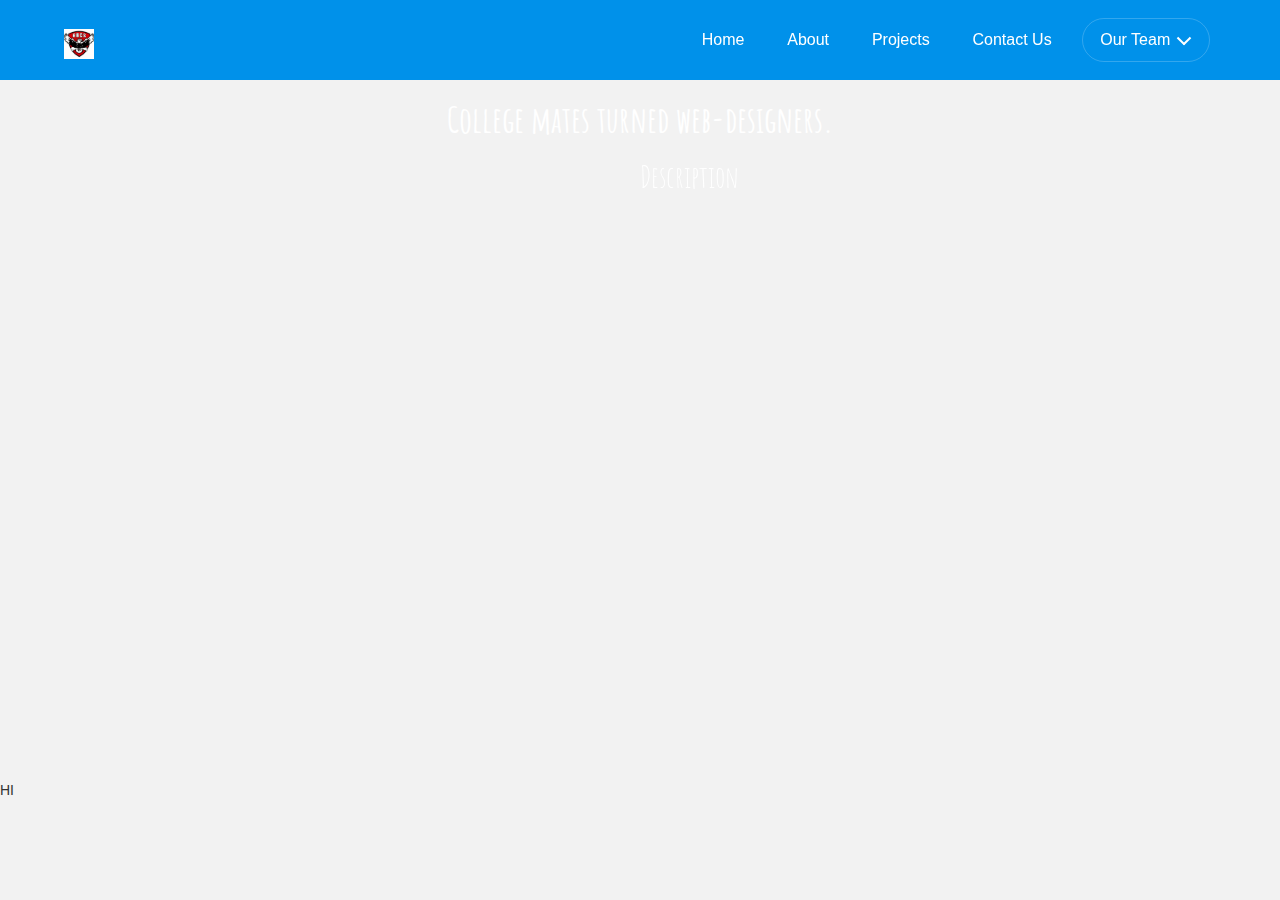
==== index.html @ 209678d2 "Description that fades out after a certain scroll" ====
<!DOCTYPE html>
<html>
  <head>
    <meta charset="utf-8">
    <title>BBCS</title>
    <meta name="viewport" content="width=device-width, initial-scale=1.0">
    <link rel="stylesheet" href="https://www.w3schools.com/w3css/3/w3.css">
    <link href="https://maxcdn.bootstrapcdn.com/font-awesome/4.7.0/css/font-awesome.min.css" rel="stylesheet" integrity="sha384-wvfXpqpZZVQGK6TAh5PVlGOfQNHSoD2xbE+QkPxCAFlNEevoEH3Sl0sibVcOQVnN" crossorigin="anonymous">
    <meta http-equiv="content-type" content="text/html; charset=utf-8">
    <link rel="stylesheet" href="https://maxcdn.bootstrapcdn.com/bootstrap/3.3.7/css/bootstrap.min.css">
    <script src="https://ajax.googleapis.com/ajax/libs/jquery/3.2.1/jquery.min.js"></script>
    <script src="https://maxcdn.bootstrapcdn.com/bootstrap/3.3.7/js/bootstrap.min.js"></script>
    <link href="https://fonts.googleapis.com/css?family=Amatic+SC" rel="stylesheet">
    <link type="text/css" rel="stylesheet" href="css/custom.css">
    <!--Resource style -->
    <script src="js/modernizr.js"></script> <!-- Modernizr -->
  </head>
  <body>
    <script src="w3data.js"></script>
    <div w3-include-html="navbar.html"></div>
    <script> w3IncludeHTML(); </script>
    <main class="cd-main-content introBody" id="home">
      <!-- main content here -->
      <div class="startText">
        <h1 class="text-center"><b>
          <font color="white">
            College mates turned web-designers.</b>
          </font>
        </h1>
        <h2 id="mainDescp">
          <font color="white" style="position:fixed;">
            Description   <!--Add Description-->
          </font>
        </h2>
      </div>
      </br></br></br></br></br></br></br></br></br></br></br></br></br></br></br></br></br></br></br></br></br></br></br></br></br></br></br></br></br></br></br>
      <div id="about_us">
        HI
      </div>
    </main>
    <script src="https://cdnjs.cloudflare.com/ajax/libs/jquery/3.1.1/jquery.min.js"></script>
    <script src="js/script.js"></script>
    <script src="js/custom.js"></script>
  </body>
</html>
---- css/custom.css ----
*, *::after, *::before {
  -webkit-box-sizing: border-box;
  -moz-box-sizing: border-box;
  box-sizing: border-box;
}
.introBody{
  background: url("http://all-top-wallpapers.com/wp-content/uploads/2017/03/collection-of-classy-wallpaper-on-hdwallpapers-for-wallpaper-classy.jpg");
  background-position: center center;
  background-repeat: no-repeat;
  background-attachment: fixed;
  background-size: cover;
  background-color: black;
}
body{

   background-position: center center;
  background-repeat: no-repeat;
   background-attachment: fixed;
    background-size: cover;
  background-color: #020202;

}

header {
  font-size: 1.6rem;
  font-family: "PT Sans", sans-serif;
  color: #33414a;
  background-color: #f2f2f2;
}

a {
  color: #7e4d7e;
  text-decoration: none;
}

/* --------------------------------

Main Components

-------------------------------- */
header {
  position: fixed;
  z-index: 3;
  height: 50px;
  width: 100%;
  top: 0;
  left: 0;
  background-color: #33414a;
  -webkit-font-smoothing: antialiased;
  -moz-osx-font-smoothing: grayscale;
  /* Force Hardware Acceleration */
  -webkit-transform: translateZ(0);
  -moz-transform: translateZ(0);
  -ms-transform: translateZ(0);
  -o-transform: translateZ(0);
  transform: translateZ(0);
  -webkit-backface-visibility: hidden;
  backface-visibility: hidden;
  -webkit-transition: -webkit-transform 0.3s;
  -moz-transition: -moz-transform 0.3s;
  transition: transform 0.3s;
}
header.nav-is-visible {
  -webkit-transform: translateX(-260px);
  -moz-transform: translateX(-260px);
  -ms-transform: translateX(-260px);
  -o-transform: translateX(-260px);
  transform: translateX(-260px);
}
header::before {
  /* never visible - this is used in jQuery to check the current MQ */
  display: none;
  content: 'mobile';
}
@media only screen and (min-width: 1024px) {
  header {
    height: 80px;
  }
  header.nav-is-visible {
    -webkit-transform: translateX(0);
    -moz-transform: translateX(0);
    -ms-transform: translateX(0);
    -o-transform: translateX(0);
    transform: translateX(0);
  }
  header::before {
    content: 'desktop';
  }
}

.cd-logo {
  display: inline-block;
  height: 100%;
  margin-left: 15px;
  /* remove jump on iOS devices - when we fire the navigation */
  -webkit-transform: translateZ(0);
  -moz-transform: translateZ(0);
  -ms-transform: translateZ(0);
  -o-transform: translateZ(0);
  transform: translateZ(0);
  -webkit-backface-visibility: hidden;
  backface-visibility: hidden;
}
.cd-logo img {
  display: block;
  max-width: 100%;
  margin-top: 14px;
}
@media only screen and (min-width: 1024px) {
  .cd-logo {
    position: absolute;
    z-index: 2;
    margin-left: 5%;
  }
  .cd-logo img {
    margin-top: 29px;
  }
}

.cd-nav-trigger {
  display: block;
  position: absolute;
  right: 0;
  top: 0;
  height: 100%;
  width: 50px;
  /* hide text */
  overflow: hidden;
  white-space: nowrap;
  color: transparent;
}
.cd-nav-trigger span {
  /* hamburger icon created in CSS */
  position: absolute;
  height: 2px;
  width: 20px;
  top: 50%;
  margin-top: -1px;
  left: 50%;
  margin-left: -10px;
  -webkit-transition: background-color 0.3s 0.3s;
  -moz-transition: background-color 0.3s 0.3s;
  transition: background-color 0.3s 0.3s;
  background-color: #ffffff;
}
.cd-nav-trigger span::before, .cd-nav-trigger span::after {
  /* upper and lower lines of the menu icon */
  content: '';
  position: absolute;
  width: 100%;
  height: 100%;
  background-color: black;
  /* Force Hardware Acceleration */
  -webkit-transform: translateZ(0);
  -moz-transform: translateZ(0);
  -ms-transform: translateZ(0);
  -o-transform: translateZ(0);
  transform: translateZ(0);
  -webkit-backface-visibility: hidden;
  backface-visibility: hidden;
  -webkit-transition: -webkit-transform 0.3s 0.3s;
  -moz-transition: -moz-transform 0.3s 0.3s;
  transition: transform 0.3s 0.3s;
}
.cd-nav-trigger span::before {
  -webkit-transform: translateY(-6px);
  -moz-transform: translateY(-6px);
  -ms-transform: translateY(-6px);
  -o-transform: translateY(-6px);
  transform: translateY(-6px);
}
.cd-nav-trigger span::after {
  -webkit-transform: translateY(6px);
  -moz-transform: translateY(6px);
  -ms-transform: translateY(6px);
  -o-transform: translateY(6px);
  transform: translateY(6px);
}
.nav-is-visible .cd-nav-trigger span {
  background-color: rgba(255, 255, 255, 0);
}
.nav-is-visible .cd-nav-trigger span::before {
  -webkit-transform: translateY(0) rotate(-45deg);
  -moz-transform: translateY(0) rotate(-45deg);
  -ms-transform: translateY(0) rotate(-45deg);
  -o-transform: translateY(0) rotate(-45deg);
  transform: translateY(0) rotate(-45deg);
}
.nav-is-visible .cd-nav-trigger span::after {
  -webkit-transform: translateY(0) rotate(45deg);
  -moz-transform: translateY(0) rotate(45deg);
  -ms-transform: translateY(0) rotate(45deg);
  -o-transform: translateY(0) rotate(45deg);
  transform: translateY(0) rotate(45deg);
}
@media only screen and (min-width: 1024px) {
  .cd-nav-trigger {
    display: none;
  }
}

.cd-main-nav {
  position: fixed;
  z-index: 1;
  top: 0;
  right: 0;
  width: 260px;
  height: 100vh;
  overflow: auto;
  -webkit-overflow-scrolling: touch;
  visibility: hidden;
  background: #1e262c;
  -webkit-transition: visibility 0s 0.3s;
  -moz-transition: visibility 0s 0.3s;
  transition: visibility 0s 0.3s;
}
.cd-main-nav a {
  display: block;
  font-size: 1.8rem;
  padding: .9em 2em .9em 1em;
  border-bottom: 1px solid #33414a;
  color: #ffffff;
  -webkit-transition: -webkit-transform 0.3s, opacity 0.3s;
  -moz-transition: -moz-transform 0.3s, opacity 0.3s;
  transition: transform 0.3s, opacity 0.3s;
}
.cd-main-nav li ul {
  position: absolute;
  top: 0;
  left: 0;
  width: 100%;
  -webkit-transition: -webkit-transform 0.3s;
  -moz-transition: -moz-transform 0.3s;
  transition: transform 0.3s;
  -webkit-transform: translateX(260px);
  -moz-transform: translateX(260px);
  -ms-transform: translateX(260px);
  -o-transform: translateX(260px);
  transform: translateX(260px);
}
.cd-main-nav.nav-is-visible {
  visibility: visible;
  -webkit-transition: visibility 0s 0s;
  -moz-transition: visibility 0s 0s;
  transition: visibility 0s 0s;
}
.cd-main-nav.moves-out > li > a {
  /* push the navigation items to the left - and lower down opacity - when secondary nav slides in */
  -webkit-transform: translateX(-100%);
  -moz-transform: translateX(-100%);
  -ms-transform: translateX(-100%);
  -o-transform: translateX(-100%);
  transform: translateX(-100%);
  opacity: 0;
}
.cd-main-nav.moves-out > li > ul {
  -webkit-transform: translateX(0);
  -moz-transform: translateX(0);
  -ms-transform: translateX(0);
  -o-transform: translateX(0);
  transform: translateX(0);
}
.cd-main-nav .cd-subnav-trigger, .cd-main-nav .go-back a {
  position: relative;
}
.cd-main-nav .cd-subnav-trigger::before, .cd-main-nav .cd-subnav-trigger::after, .cd-main-nav .go-back a::before, .cd-main-nav .go-back a::after {
  /* arrow icon in CSS */
  content: '';
  position: absolute;
  top: 50%;
  margin-top: -1px;
  display: inline-block;
  height: 2px;
  width: 10px;
  background: #485c68;
  -webkit-backface-visibility: hidden;
  backface-visibility: hidden;
}
.cd-main-nav .cd-subnav-trigger::before, .cd-main-nav .go-back a::before {
  -webkit-transform: rotate(45deg);
  -moz-transform: rotate(45deg);
  -ms-transform: rotate(45deg);
  -o-transform: rotate(45deg);
  transform: rotate(45deg);
}
.cd-main-nav .cd-subnav-trigger::after, .cd-main-nav .go-back a::after {
  -webkit-transform: rotate(-45deg);
  -moz-transform: rotate(-45deg);
  -ms-transform: rotate(-45deg);
  -o-transform: rotate(-45deg);
  transform: rotate(-45deg);
}
.cd-main-nav .cd-subnav-trigger::before, .cd-main-nav .cd-subnav-trigger::after {
  /* arrow goes on the right side - children navigation */
  right: 20px;
  -webkit-transform-origin: 9px 50%;
  -moz-transform-origin: 9px 50%;
  -ms-transform-origin: 9px 50%;
  -o-transform-origin: 9px 50%;
  transform-origin: 9px 50%;
}
.cd-main-nav .go-back a {
  padding-left: 2em;
}
.cd-main-nav .go-back a::before, .cd-main-nav .go-back a::after {
  /* arrow goes on the left side - go back button */
  left: 20px;
  -webkit-transform-origin: 1px 50%;
  -moz-transform-origin: 1px 50%;
  -ms-transform-origin: 1px 50%;
  -o-transform-origin: 1px 50%;
  transform-origin: 1px 50%;
}
.cd-main-nav .placeholder {
  /* never visible or clickable- it is used to take up the same space as the .cd-subnav-trigger */
  display: none;
}
@media only screen and (min-width: 1024px) {
  .cd-main-nav {
    position: static;
    visibility: visible;
    width: 100%;
    height: 80px;
    line-height: 80px;
    /* padding left = logo size + logo left position*/
    padding: 0 5% 0 calc(5% + 124px);
    background: transparent;
    text-align: right;
  }
  .cd-main-nav li {
    display: inline-block;
    height: 100%;
    padding: 0 .4em;
  }
  .cd-main-nav li a {
    display: inline-block;
    padding: .8em;
    line-height: 1;
    font-size: 1.6rem;
    border-bottom: none;
    /* Prevent .cd-subnav-trigger flicker is Safari */
    -webkit-transform: translateZ(0);
    -moz-transform: translateZ(0);
    -ms-transform: translateZ(0);
    -o-transform: translateZ(0);
    transform: translateZ(0);
    -webkit-backface-visibility: hidden;
    backface-visibility: hidden;
    -webkit-transition: opacity 0.2s;
    -moz-transition: opacity 0.2s;
    transition: opacity 0.2s;
  }
  .cd-main-nav li a:not(.cd-subnav-trigger):hover {
    -webkit-backface-visibility: hidden;
    backface-visibility: hidden;
    opacity: .6;
  }
  .cd-main-nav .go-back {
    display: none;
  }
  .cd-main-nav .cd-subnav-trigger {
    z-index: 1;
    border: 1px solid rgba(255, 255, 255, 0.2);
    border-radius: 5em;
    -webkit-transition: border 0.3s;
    -moz-transition: border 0.3s;
    transition: border 0.3s;
  }
  .cd-main-nav .cd-subnav-trigger:hover {
    border-color: rgba(255, 255, 255, 0.4);
  }
  .cd-main-nav .cd-subnav-trigger::before, .cd-main-nav .cd-subnav-trigger::after {
    top: 22px;
    right: 17px;
    background-color: #ffffff;
    /* change transform-origin to rotate the arrow */
    -webkit-transform-origin: 50% 50%;
    -moz-transform-origin: 50% 50%;
    -ms-transform-origin: 50% 50%;
    -o-transform-origin: 50% 50%;
    transform-origin: 50% 50%;
    -webkit-transition: -webkit-transform 0.3s, width 0.3s, right 0.3s;
    -moz-transition: -moz-transform 0.3s, width 0.3s, right 0.3s;
    transition: transform 0.3s, width 0.3s, right 0.3s;
  }
  .cd-main-nav .cd-subnav-trigger::before {
    right: 23px;
  }
  .cd-main-nav .cd-subnav-trigger, .cd-main-nav .placeholder {
    padding-right: 2.4em;
    padding-left: 1.1em;
  }
  .cd-main-nav li ul {
    height: 80px;
    background-color: #7e4d7e;
    /* padding left = logo size + logo left position*/
    padding: 0 5% 0 calc(5% + 124px);
    -webkit-transform: translateY(-80px);
    -moz-transform: translateY(-80px);
    -ms-transform: translateY(-80px);
    -o-transform: translateY(-80px);
    transform: translateY(-80px);
    -webkit-transition: -webkit-transform 0.3s 0.2s;
    -moz-transition: -moz-transform 0.3s 0.2s;
    transition: transform 0.3s 0.2s;
  }
  .cd-main-nav li ul li {
    opacity: 0;
    -webkit-transform: translateY(-20px);
    -moz-transform: translateY(-20px);
    -ms-transform: translateY(-20px);
    -o-transform: translateY(-20px);
    transform: translateY(-20px);
    -webkit-transition: -webkit-transform 0.3s 0s, opacity 0.3s 0s;
    -moz-transition: -moz-transform 0.3s 0s, opacity 0.3s 0s;
    transition: transform 0.3s 0s, opacity 0.3s 0s;
  }
  .cd-main-nav .placeholder {
    /* never visible or clickable- it is used to take up the same space as the .cd-subnav-trigger */
    display: block;
    visibility: hidden;
    opacity: 0;
    pointer-event: none;
  }
  .cd-main-nav.moves-out > li > a {
    -webkit-transform: translateX(0);
    -moz-transform: translateX(0);
    -ms-transform: translateX(0);
    -o-transform: translateX(0);
    transform: translateX(0);
    opacity: 1;
  }
  .cd-main-nav.moves-out > li > ul {
    -webkit-transition: -webkit-transform 0.3s;
    -moz-transition: -moz-transform 0.3s;
    transition: transform 0.3s;
    -webkit-transform: translateY(0);
    -moz-transform: translateY(0);
    -ms-transform: translateY(0);
    -o-transform: translateY(0);
    transform: translateY(0);
  }
  .cd-main-nav.moves-out > li ul li {
    opacity: 1;
    -webkit-transform: translateY(0);
    -moz-transform: translateY(0);
    -ms-transform: translateY(0);
    -o-transform: translateY(0);
    transform: translateY(0);
    -webkit-transition: -webkit-transform 0.3s 0.2s, opacity 0.3s 0.2s;
    -moz-transition: -moz-transform 0.3s 0.2s, opacity 0.3s 0.2s;
    transition: transform 0.3s 0.2s, opacity 0.3s 0.2s;
  }
  .cd-main-nav.moves-out .cd-subnav-trigger::before, .cd-main-nav.moves-out .cd-subnav-trigger::after {
    width: 14px;
    right: 17px;
  }
  .cd-main-nav.moves-out .cd-subnav-trigger::before {
    -webkit-transform: rotate(225deg);
    -moz-transform: rotate(225deg);
    -ms-transform: rotate(225deg);
    -o-transform: rotate(225deg);
    transform: rotate(225deg);
  }
  .cd-main-nav.moves-out .cd-subnav-trigger::after {
    -webkit-transform: rotate(135deg);
    -moz-transform: rotate(135deg);
    -ms-transform: rotate(135deg);
    -o-transform: rotate(135deg);
    transform: rotate(135deg);
  }
}

.cd-main-content::before {
  /* never visible - this is used in jQuery to check the current MQ */
  display: none;
  content: 'mobile';
}
@media only screen and (min-width: 1024px) {
  .cd-main-content::before {
    content: 'desktop';
  }
}

.cd-main-content {
  position: relative;
  z-index: 2;
  min-height: 100vh;
  padding-top: 50px;
  background-color: #f2f2f2;
  -webkit-transition: -webkit-transform 0.3s;
  -moz-transition: -moz-transform 0.3s;
  transition: transform 0.3s;
}
.cd-main-content.nav-is-visible {
  -webkit-transform: translateX(-260px);
  -moz-transform: translateX(-260px);
  -ms-transform: translateX(-260px);
  -o-transform: translateX(-260px);
  transform: translateX(-260px);
}
@media only screen and (min-width: 1024px) {
  .cd-main-content {
    padding-top: 80px;
  }
  .cd-main-content.nav-is-visible {
    -webkit-transform: translateX(0);
    -moz-transform: translateX(0);
    -ms-transform: translateX(0);
    -o-transform: translateX(0);
    transform: translateX(0);
  }
}

.no-js .cd-nav-trigger, .no-js .cd-subnav-trigger {
  display: none;
}

.no-js header {
  position: relative;
  height: auto;
}

.no-js .cd-logo img {
  margin-bottom: 14px;
}

.no-js .cd-main-nav {
  position: static;
  width: 100%;
  height: auto;
  visibility: visible;
  overflow: visible;
}
.no-js .cd-main-nav li {
  display: inline-block;
}
.no-js .cd-main-nav li:last-child {
  display: block;
}
.no-js .cd-main-nav .go-back {
  display: none;
}
.no-js .cd-main-nav li ul {
  position: static;
  width: 100%;
  -webkit-transform: translateX(0);
  -moz-transform: translateX(0);
  -ms-transform: translateX(0);
  -o-transform: translateX(0);
  transform: translateX(0);
}
@media only screen and (min-width: 1024px) {
  .no-js .cd-main-nav {
    height: 80px;
  }
  .no-js .cd-main-nav li ul {
    position: absolute;
    top: 80px;
  }
  .no-js .cd-main-nav li ul li {
    -webkit-transform: translateY(0);
    -moz-transform: translateY(0);
    -ms-transform: translateY(0);
    -o-transform: translateY(0);
    transform: translateY(0);
    opacity: 1;
  }
  .no-js .cd-main-nav li ul li:last-child {
    display: none;
  }
}

.no-js .cd-main-content {
  padding-top: 0;
}
@media only screen and (min-width: 1024px) {
  .no-js .cd-main-content {
    padding-top: 80px;
  }
}
/* Nav bar over, now main page */
.startText{
 color:black;
  text-align: center;
vertical-align: middle;
font-family: 'Amatic SC', cursive;

}
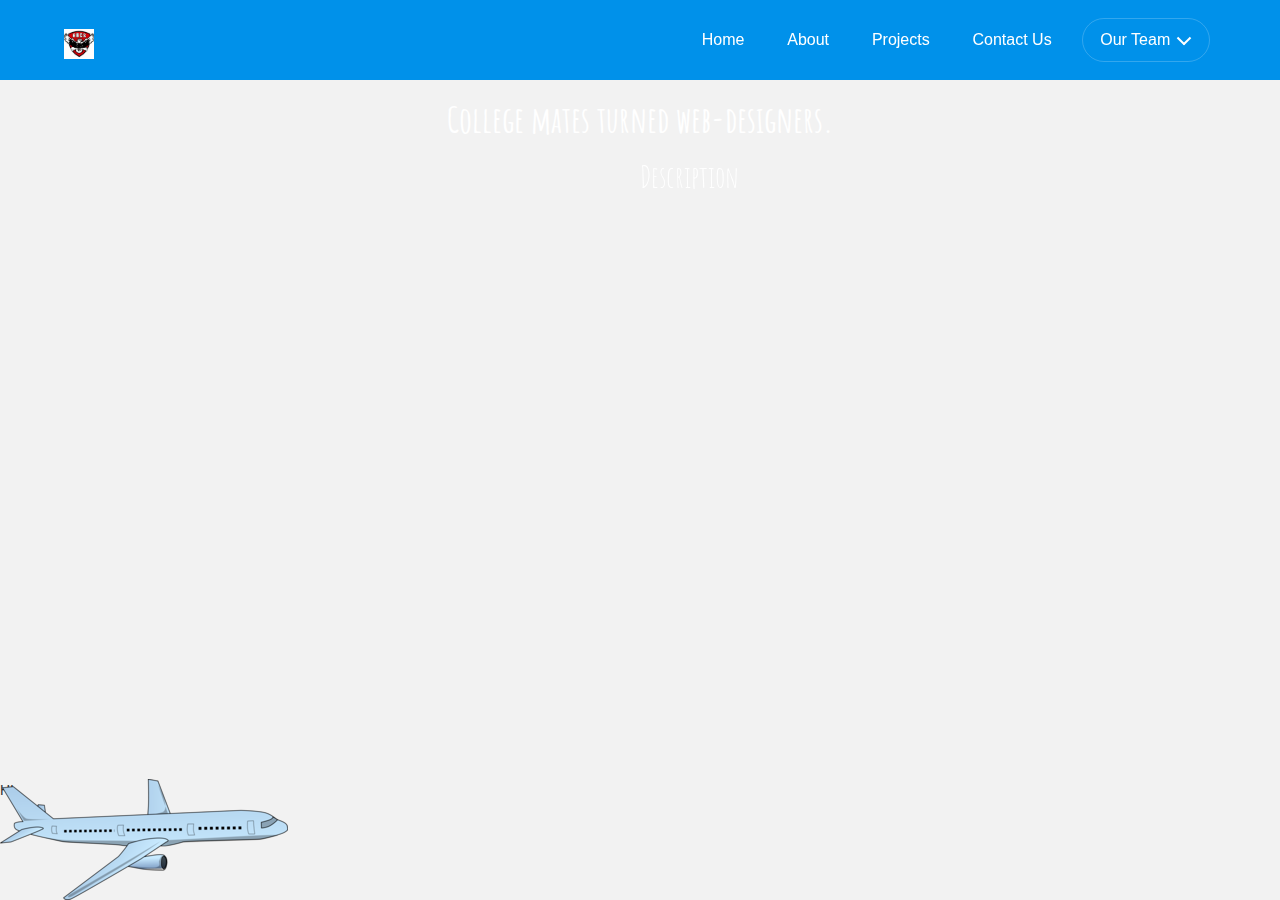
==== commit 66eb76db: "Added an airplane" ====
--- a/index.html
+++ b/index.html
@@ -32,6 +32,9 @@
             Description   <!--Add Description-->
           </font>
         </h2>
+        <div>
+          <img id="imagePosition" style="left:0px;position:fixed;bottom:0px"src="airplane.png">
+        </div>
       </div>
       </br></br></br></br></br></br></br></br></br></br></br></br></br></br></br></br></br></br></br></br></br></br></br></br></br></br></br></br></br></br></br>
       <div id="about_us">
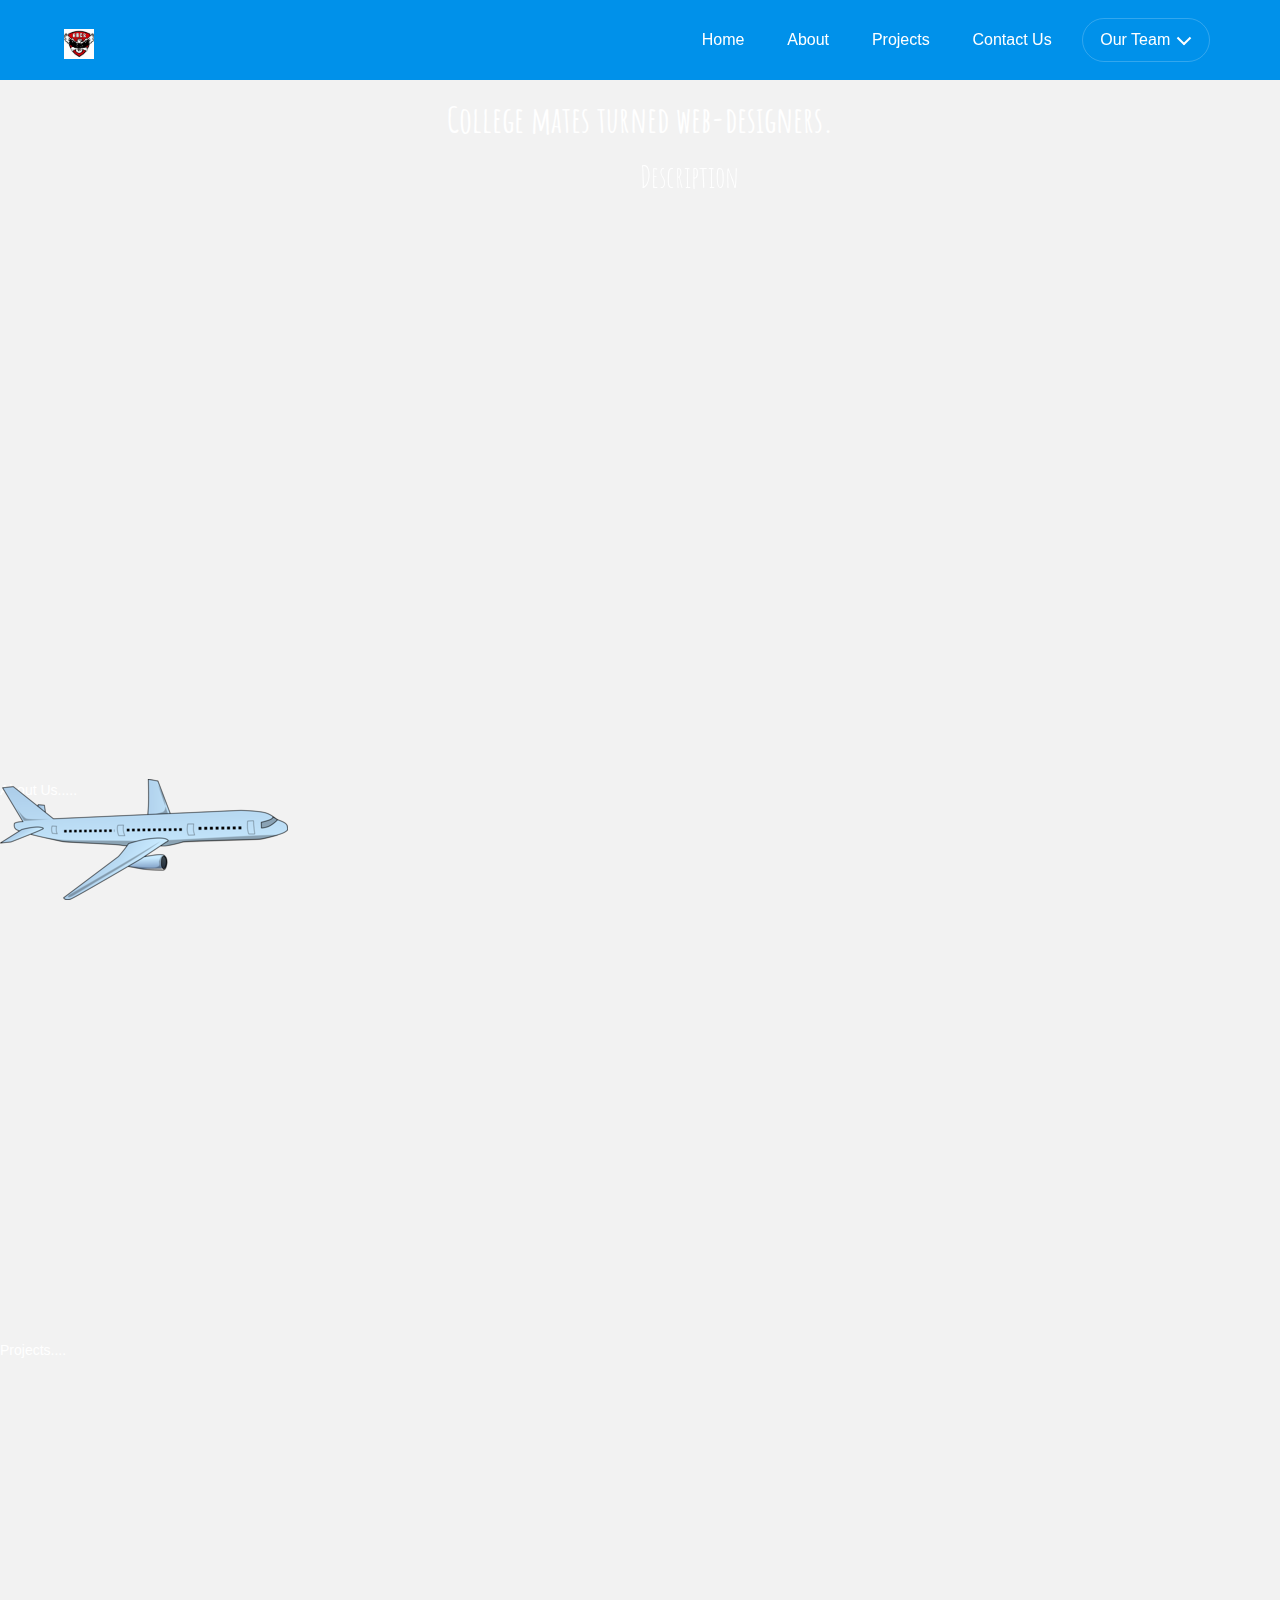
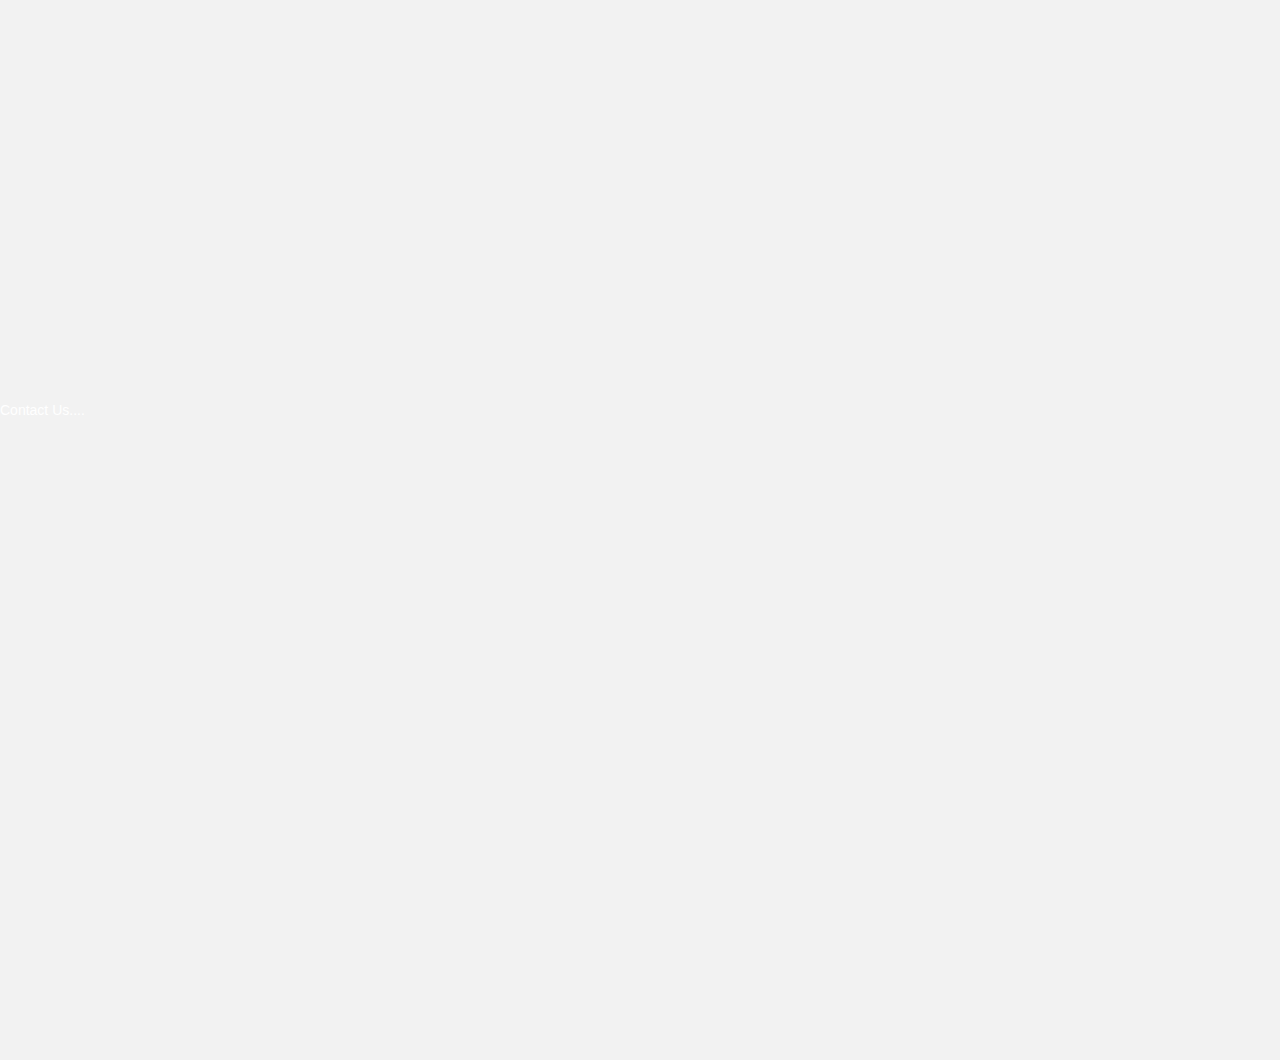
==== commit 6b946431: "Text in Navbar underlines according to the scroll" ====
--- a/index.html
+++ b/index.html
@@ -38,7 +38,19 @@
       </div>
       </br></br></br></br></br></br></br></br></br></br></br></br></br></br></br></br></br></br></br></br></br></br></br></br></br></br></br></br></br></br></br>
       <div id="about_us">
-        HI
+        <font style="color:white;">
+          About Us.....</br></br></br></br></br></br></br></br></br></br></br></br></br></br></br></br></br></br></br></br></br></br></br></br></br></br></br></br>
+        </font>
+      </div>
+      <div id="projects">
+        <font style="color:white;">
+          Projects....</br></br></br></br></br></br></br></br></br></br></br></br></br></br></br></br></br></br></br></br></br></br></br></br></br></br></br></br></br></br></br></br></br>
+        </font>
+      </div>
+      <div id="contact_us">
+        <font style="color:white;">
+          Contact Us....</br></br></br></br></br></br></br></br></br></br></br></br></br></br></br></br></br></br></br></br></br></br></br></br></br></br></br></br></br></br></br></br></br>
+        </font>
       </div>
     </main>
     <script src="https://cdnjs.cloudflare.com/ajax/libs/jquery/3.1.1/jquery.min.js"></script>
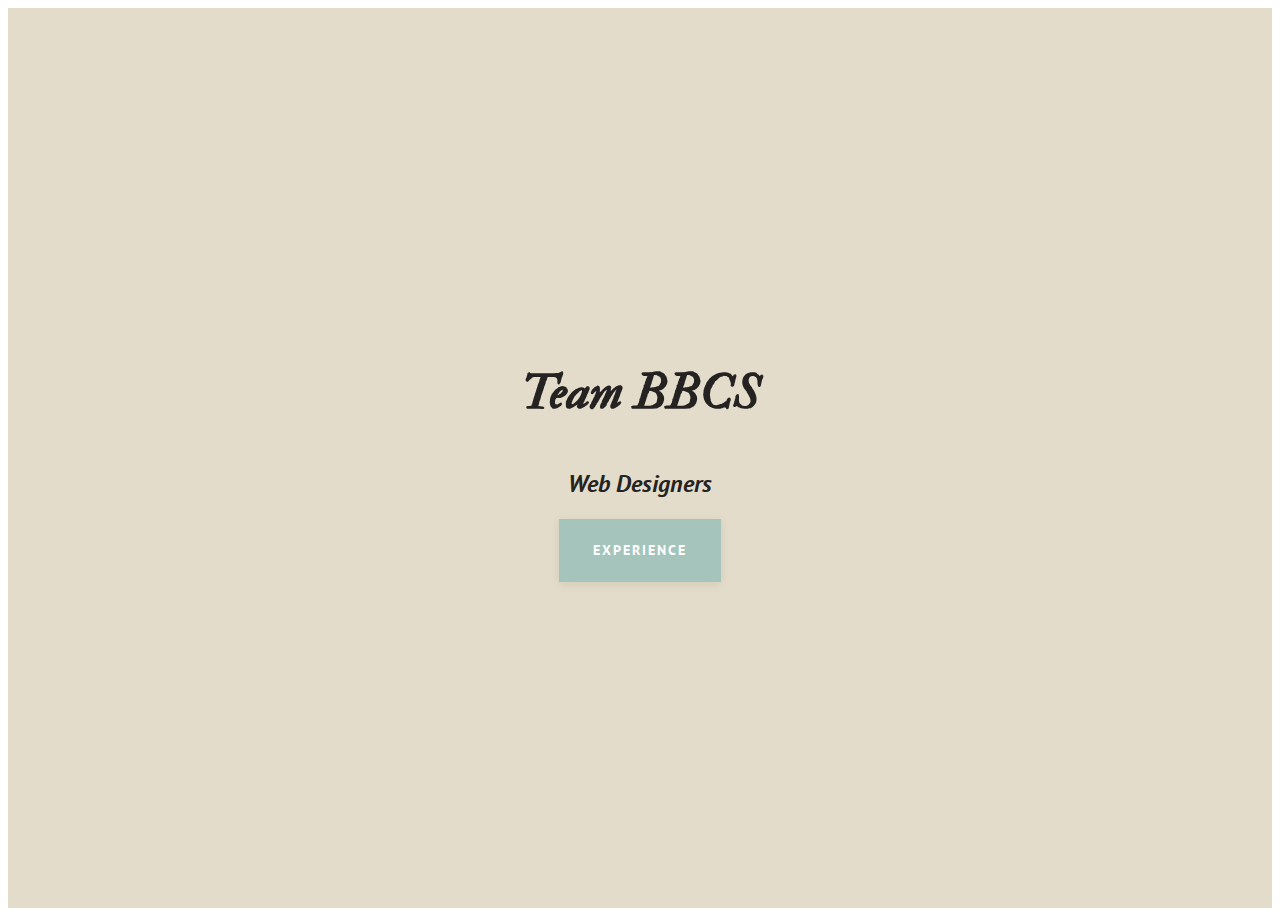
==== commit b7ed3d32: "Added a Front-Page" ====
--- a/index.html
+++ b/index.html
@@ -1,60 +1,29 @@
-<!DOCTYPE html>
-<html>
-  <head>
-    <meta charset="utf-8">
-    <title>BBCS</title>
-    <meta name="viewport" content="width=device-width, initial-scale=1.0">
-    <link rel="stylesheet" href="https://www.w3schools.com/w3css/3/w3.css">
-    <link href="https://maxcdn.bootstrapcdn.com/font-awesome/4.7.0/css/font-awesome.min.css" rel="stylesheet" integrity="sha384-wvfXpqpZZVQGK6TAh5PVlGOfQNHSoD2xbE+QkPxCAFlNEevoEH3Sl0sibVcOQVnN" crossorigin="anonymous">
-    <meta http-equiv="content-type" content="text/html; charset=utf-8">
-    <link rel="stylesheet" href="https://maxcdn.bootstrapcdn.com/bootstrap/3.3.7/css/bootstrap.min.css">
-    <script src="https://ajax.googleapis.com/ajax/libs/jquery/3.2.1/jquery.min.js"></script>
-    <script src="https://maxcdn.bootstrapcdn.com/bootstrap/3.3.7/js/bootstrap.min.js"></script>
-    <link href="https://fonts.googleapis.com/css?family=Amatic+SC" rel="stylesheet">
-    <link type="text/css" rel="stylesheet" href="css/custom.css">
-    <!--Resource style -->
-    <script src="js/modernizr.js"></script> <!-- Modernizr -->
-  </head>
-  <body>
-    <script src="w3data.js"></script>
-    <div w3-include-html="navbar.html"></div>
-    <script> w3IncludeHTML(); </script>
-    <main class="cd-main-content introBody" id="home">
-      <!-- main content here -->
-      <div class="startText">
-        <h1 class="text-center"><b>
-          <font color="white">
-            College mates turned web-designers.</b>
-          </font>
-        </h1>
-        <h2 id="mainDescp">
-          <font color="white" style="position:fixed;">
-            Description   <!--Add Description-->
-          </font>
-        </h2>
-        <div>
-          <img id="imagePosition" style="left:0px;position:fixed;bottom:0px"src="airplane.png">
-        </div>
-      </div>
-      </br></br></br></br></br></br></br></br></br></br></br></br></br></br></br></br></br></br></br></br></br></br></br></br></br></br></br></br></br></br></br>
-      <div id="about_us">
-        <font style="color:white;">
-          About Us.....</br></br></br></br></br></br></br></br></br></br></br></br></br></br></br></br></br></br></br></br></br></br></br></br></br></br></br></br>
-        </font>
-      </div>
-      <div id="projects">
-        <font style="color:white;">
-          Projects....</br></br></br></br></br></br></br></br></br></br></br></br></br></br></br></br></br></br></br></br></br></br></br></br></br></br></br></br></br></br></br></br></br>
-        </font>
-      </div>
-      <div id="contact_us">
-        <font style="color:white;">
-          Contact Us....</br></br></br></br></br></br></br></br></br></br></br></br></br></br></br></br></br></br></br></br></br></br></br></br></br></br></br></br></br></br></br></br></br>
-        </font>
-      </div>
-    </main>
-    <script src="https://cdnjs.cloudflare.com/ajax/libs/jquery/3.1.1/jquery.min.js"></script>
-    <script src="js/script.js"></script>
-    <script src="js/custom.js"></script>
-  </body>
+<!doctype html>
+<html lang="en" class="no-js">
+<head>
+	<meta charset="UTF-8">
+	<meta name="viewport" content="width=device-width, initial-scale=1">
+
+	<link href='https://fonts.googleapis.com/css?family=PT+Sans:400,700|IM+Fell+Double+Pica:400italic' rel='stylesheet' type='text/css'>
+  <script src="https://ajax.googleapis.com/ajax/libs/jquery/3.2.1/jquery.min.js"></script>
+
+	<link rel="stylesheet" href="css/style.css"> <!-- Resource style -->
+	<script src="js/modernizr.js"></script> <!-- Modernizr -->
+	<title>BBCS</title>
+</head>
+<body>
+<main class="cd-main-content">
+	<div class="center">
+		<h1>Team BBCS</h1>
+    <h2 style="font-style:italic">Web Designers</h2>
+		<a href="transition.html" id="front_page_button" class="cd-btn cd-modal-trigger">Experience</a>
+	</div>
+</main> <!-- .cd-main-content -->
+
+<div class="cd-transition-layer">
+	<div class="bg-layer"></div>
+</div> <!-- .cd-transition-layer -->
+
+<script src="js/script.js"></script> <!-- Resource jQuery -->
+</body>
 </html>
--- a/css/style.css
+++ b/css/style.css
@@ -0,0 +1,325 @@
+/* -------------------------------- 
+
+Primary style
+
+-------------------------------- */
+*, *::after, *::before {
+  box-sizing: border-box;
+}
+
+html {
+  font-size: 62.5%;
+}
+
+body {
+  font-size: 1.6rem;
+  font-family: "PT Sans", sans-serif;
+  color: #242322;
+  background-color: #ffffff;
+}
+
+a {
+  color: #a5c4bc;
+  text-decoration: none;
+}
+
+/* -------------------------------- 
+
+Patterns - reusable parts of our design
+
+-------------------------------- */
+.cd-btn {
+  display: inline-block;
+  padding: 1.6em 2.4em;
+  font-size: 1.4rem;
+  letter-spacing: .15em;
+  color: #ffffff;
+  font-weight: 700;
+  text-transform: uppercase;
+  background-color: #a5c4bc;
+  box-shadow: 0 2px 10px rgba(0, 0, 0, 0.08);
+  -webkit-font-smoothing: antialiased;
+  -moz-osx-font-smoothing: grayscale;
+  -webkit-transition: box-shadow 0.3s;
+  -moz-transition: box-shadow 0.3s;
+  transition: box-shadow 0.3s;
+}
+.no-touch .cd-btn:hover {
+  box-shadow: 0 6px 20px rgba(0, 0, 0, 0.1);
+}
+
+/* -------------------------------- 
+
+Typography
+
+-------------------------------- */
+h1 {
+  font-size: 2.6rem;
+  line-height: 1;
+  margin-bottom: 1em;
+  font-family: "IM Fell Double Pica", serif;
+  font-style: italic;
+}
+@media only screen and (min-width: 768px) {
+  h1 {
+    font-size: 5rem;
+  }
+}
+
+/* -------------------------------- 
+
+Main Content
+
+-------------------------------- */
+.cd-main-content {
+  position: relative;
+  z-index: 1;
+  width: 100%;
+  height: 100vh;
+  /* vertically align its content */
+  display: table;
+  background-color: #e4dcca;
+}
+.cd-main-content .center {
+  /* vertically align inside parent element */
+  display: table-cell;
+  vertical-align: middle;
+  text-align: center;
+}
+
+/* -------------------------------- 
+
+Modal window 
+
+-------------------------------- */
+.cd-modal {
+  position: fixed;
+  top: 0;
+  left: 0;
+  z-index: 3;
+  height: 100%;
+  width: 100%;
+  overflow: hidden;
+  background: #402f44 url(../img/modal-bg.jpg) no-repeat center center;
+  background-size: cover;
+  opacity: 0;
+  visibility: hidden;
+  -webkit-transition: opacity 0.3s 0s, visibility 0s 0.3s;
+  -moz-transition: opacity 0.3s 0s, visibility 0s 0.3s;
+  transition: opacity 0.3s 0s, visibility 0s 0.3s;
+}
+.cd-modal .modal-content {
+  height: 100%;
+  overflow-y: auto;
+  padding: 3em 5%;
+  color: #e4dcca;
+  -webkit-font-smoothing: antialiased;
+  -moz-osx-font-smoothing: grayscale;
+}
+.cd-modal h1 {
+  text-align: center;
+}
+.cd-modal h1::after {
+  /* ink/brush separation */
+  content: '';
+  display: block;
+  width: 130px;
+  height: 18px;
+  background: url(../img/ink-separation.svg) no-repeat center center;
+  margin: .2em auto 0;
+}
+.cd-modal p {
+  line-height: 1.6;
+  margin: 2em auto;
+  max-width: 800px;
+}
+.cd-modal .modal-close {
+  /* 'X' icon */
+  position: absolute;
+  z-index: 1;
+  top: 20px;
+  right: 5%;
+  height: 45px;
+  width: 45px;
+  border-radius: 50%;
+  background: rgba(0, 0, 0, 0.3) url(../img/cd-icon-close.svg) no-repeat center center;
+  /* image replacement */
+  overflow: hidden;
+  text-indent: 100%;
+  white-space: nowrap;
+  visibility: hidden;
+  opacity: 0;
+  -webkit-transform: scale(0);
+  -moz-transform: scale(0);
+  -ms-transform: scale(0);
+  -o-transform: scale(0);
+  transform: scale(0);
+  -webkit-transition: -webkit-transform 0.3s 0s, visibility 0s 0.3s, opacity 0.3s 0s;
+  -moz-transition: -moz-transform 0.3s 0s, visibility 0s 0.3s, opacity 0.3s 0s;
+  transition: transform 0.3s 0s, visibility 0s 0.3s, opacity 0.3s 0s;
+}
+.no-touch .cd-modal .modal-close:hover {
+  background-color: rgba(0, 0, 0, 0.5);
+}
+.cd-modal.visible {
+  opacity: 1;
+  visibility: visible;
+  -webkit-transition: opacity 0.7s, visibility 0s;
+  -moz-transition: opacity 0.7s, visibility 0s;
+  transition: opacity 0.7s, visibility 0s;
+}
+.cd-modal.visible .modal-content {
+  /* this fixes the buggy scrolling on webkit browsers - mobile devices only - when overflow property is applied */
+  -webkit-overflow-scrolling: touch;
+}
+.cd-modal.visible .modal-close {
+  visibility: visible;
+  opacity: 1;
+  -webkit-transition: -webkit-transform 0.3s 0s, visibility 0s 0s, opacity 0.3s 0s;
+  -moz-transition: -moz-transform 0.3s 0s, visibility 0s 0s, opacity 0.3s 0s;
+  transition: transform 0.3s 0s, visibility 0s 0s, opacity 0.3s 0s;
+  -webkit-transform: scale(1);
+  -moz-transform: scale(1);
+  -ms-transform: scale(1);
+  -o-transform: scale(1);
+  transform: scale(1);
+}
+@media only screen and (min-width: 1100px) {
+  .cd-modal .modal-content {
+    padding: 6em 5%;
+  }
+  .cd-modal .modal-close {
+    height: 60px;
+    width: 60px;
+  }
+  .cd-modal p {
+    font-size: 2rem;
+  }
+}
+
+/* -------------------------------- 
+
+Transition Layer 
+
+-------------------------------- */
+.cd-transition-layer {
+  position: fixed;
+  top: 0;
+  left: 0;
+  z-index: 2;
+  height: 100%;
+  width: 100%;
+  opacity: 0;
+  visibility: hidden;
+  overflow: hidden;
+}
+.cd-transition-layer .bg-layer {
+  position: absolute;
+  left: 50%;
+  top: 50%;
+  -webkit-transform: translateY(-50%) translateX(-2%);
+  -moz-transform: translateY(-50%) translateX(-2%);
+  -ms-transform: translateY(-50%) translateX(-2%);
+  -o-transform: translateY(-50%) translateX(-2%);
+  transform: translateY(-50%) translateX(-2%);
+  /* its dimentions will be overwritten using jQuery to proportionally fit the viewport */
+  height: 100%;
+  /* our sprite is composed of 25 frames */
+  width: 2500%;
+  background: url(../img/ink.png) no-repeat 0 0;
+  background-size: 100% 100%;
+}
+.cd-transition-layer.visible {
+  opacity: 1;
+  visibility: visible;
+}
+.cd-transition-layer.opening .bg-layer {
+  -webkit-animation: cd-sequence 0.8s steps(24);
+  -moz-animation: cd-sequence 0.8s steps(24);
+  animation: cd-sequence 0.8s steps(24);
+  -webkit-animation-fill-mode: forwards;
+  -moz-animation-fill-mode: forwards;
+  animation-fill-mode: forwards;
+}
+.cd-transition-layer.closing .bg-layer {
+  -webkit-animation: cd-sequence-reverse 0.8s steps(24);
+  -moz-animation: cd-sequence-reverse 0.8s steps(24);
+  animation: cd-sequence-reverse 0.8s steps(24);
+  -webkit-animation-fill-mode: forwards;
+  -moz-animation-fill-mode: forwards;
+  animation-fill-mode: forwards;
+}
+.no-cssanimations .cd-transition-layer {
+  display: none;
+}
+
+@-webkit-keyframes cd-sequence {
+  0% {
+    /* translateX(-2%) is used to horizontally center the first frame inside the viewport */
+    -webkit-transform: translateY(-50%) translateX(-2%);
+  }
+  100% {
+    /* translateX(-98%) (2% + 96) is used to horizontally center the last frame inside the viewport  */
+    -webkit-transform: translateY(-50%) translateX(-98%);
+  }
+}
+@-moz-keyframes cd-sequence {
+  0% {
+    /* translateX(-2%) is used to horizontally center the first frame inside the viewport */
+    -moz-transform: translateY(-50%) translateX(-2%);
+  }
+  100% {
+    /* translateX(-98%) (2% + 96) is used to horizontally center the last frame inside the viewport  */
+    -moz-transform: translateY(-50%) translateX(-98%);
+  }
+}
+@keyframes cd-sequence {
+  0% {
+    /* translateX(-2%) is used to horizontally center the first frame inside the viewport */
+    -webkit-transform: translateY(-50%) translateX(-2%);
+    -moz-transform: translateY(-50%) translateX(-2%);
+    -ms-transform: translateY(-50%) translateX(-2%);
+    -o-transform: translateY(-50%) translateX(-2%);
+    transform: translateY(-50%) translateX(-2%);
+  }
+  100% {
+    /* translateX(-98%) (2% + 96) is used to horizontally center the last frame inside the viewport  */
+    -webkit-transform: translateY(-50%) translateX(-98%);
+    -moz-transform: translateY(-50%) translateX(-98%);
+    -ms-transform: translateY(-50%) translateX(-98%);
+    -o-transform: translateY(-50%) translateX(-98%);
+    transform: translateY(-50%) translateX(-98%);
+  }
+}
+@-webkit-keyframes cd-sequence-reverse {
+  0% {
+    -webkit-transform: translateY(-50%) translateX(-98%);
+  }
+  100% {
+    -webkit-transform: translateY(-50%) translateX(-2%);
+  }
+}
+@-moz-keyframes cd-sequence-reverse {
+  0% {
+    -moz-transform: translateY(-50%) translateX(-98%);
+  }
+  100% {
+    -moz-transform: translateY(-50%) translateX(-2%);
+  }
+}
+@keyframes cd-sequence-reverse {
+  0% {
+    -webkit-transform: translateY(-50%) translateX(-98%);
+    -moz-transform: translateY(-50%) translateX(-98%);
+    -ms-transform: translateY(-50%) translateX(-98%);
+    -o-transform: translateY(-50%) translateX(-98%);
+    transform: translateY(-50%) translateX(-98%);
+  }
+  100% {
+    -webkit-transform: translateY(-50%) translateX(-2%);
+    -moz-transform: translateY(-50%) translateX(-2%);
+    -ms-transform: translateY(-50%) translateX(-2%);
+    -o-transform: translateY(-50%) translateX(-2%);
+    transform: translateY(-50%) translateX(-2%);
+  }
+}
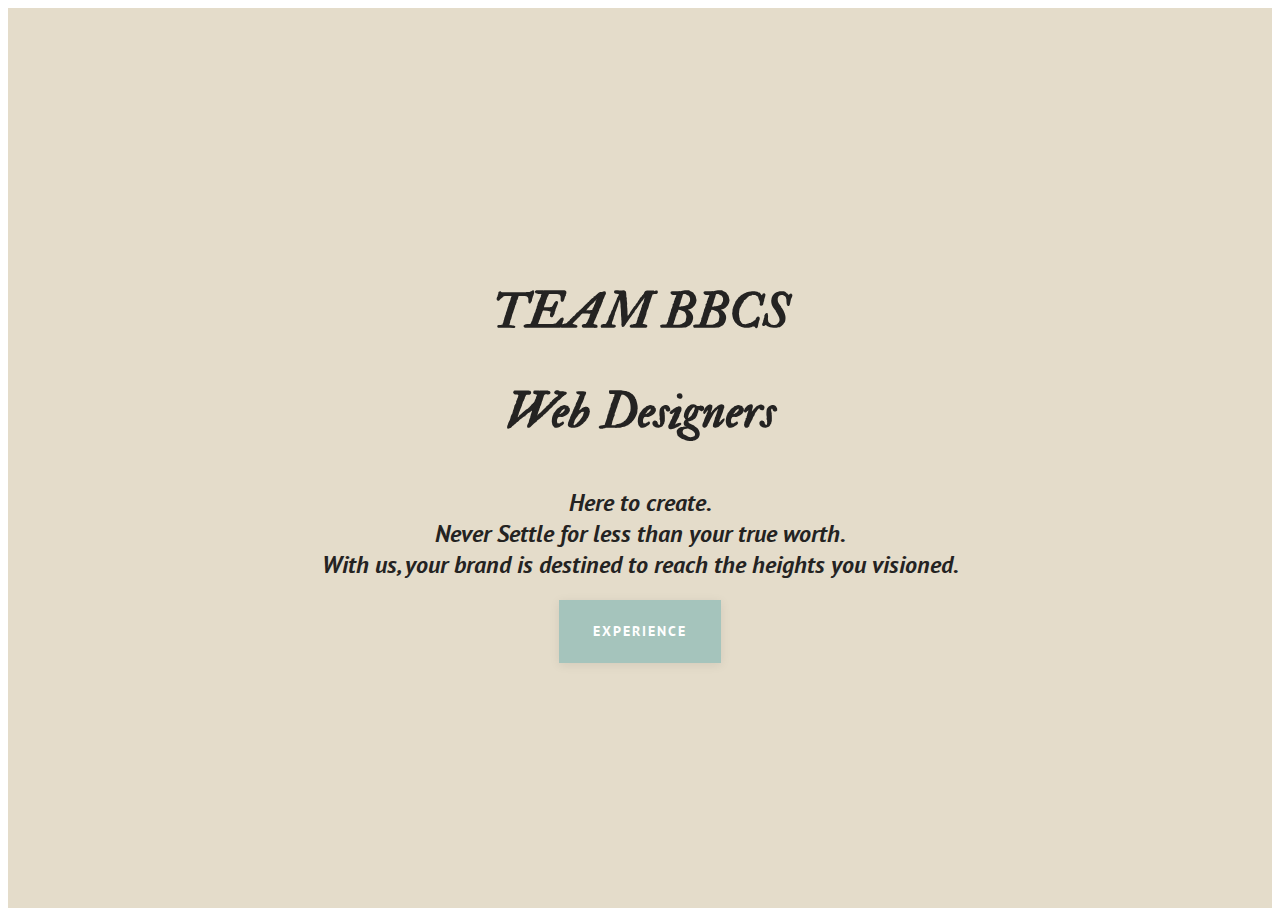
==== commit 59d2bbb2: "Added description" ====
--- a/index.html
+++ b/index.html
@@ -1,4 +1,4 @@
-<!doctype html>
+<!DOCTYPE html>
 <html lang="en" class="no-js">
 <head>
 	<meta charset="UTF-8">
@@ -14,8 +14,10 @@
 <body>
 <main class="cd-main-content">
 	<div class="center">
-		<h1>Team BBCS</h1>
-    <h2 style="font-style:italic">Web Designers</h2>
+		<h1 class="inkName">TEAM BBCS</h1>
+    <h1 style="font-style:italic" class="inkHeading">Web Designers</h1>
+     <h2 style="font-style:italic" class="inkBody">Here to create.<br> Never Settle for less than your true worth.<br> 
+                                   With us, your brand is destined to reach the heights you visioned.</h2>
 		<a href="transition.html" id="front_page_button" class="cd-btn cd-modal-trigger">Experience</a>
 	</div>
 </main> <!-- .cd-main-content -->
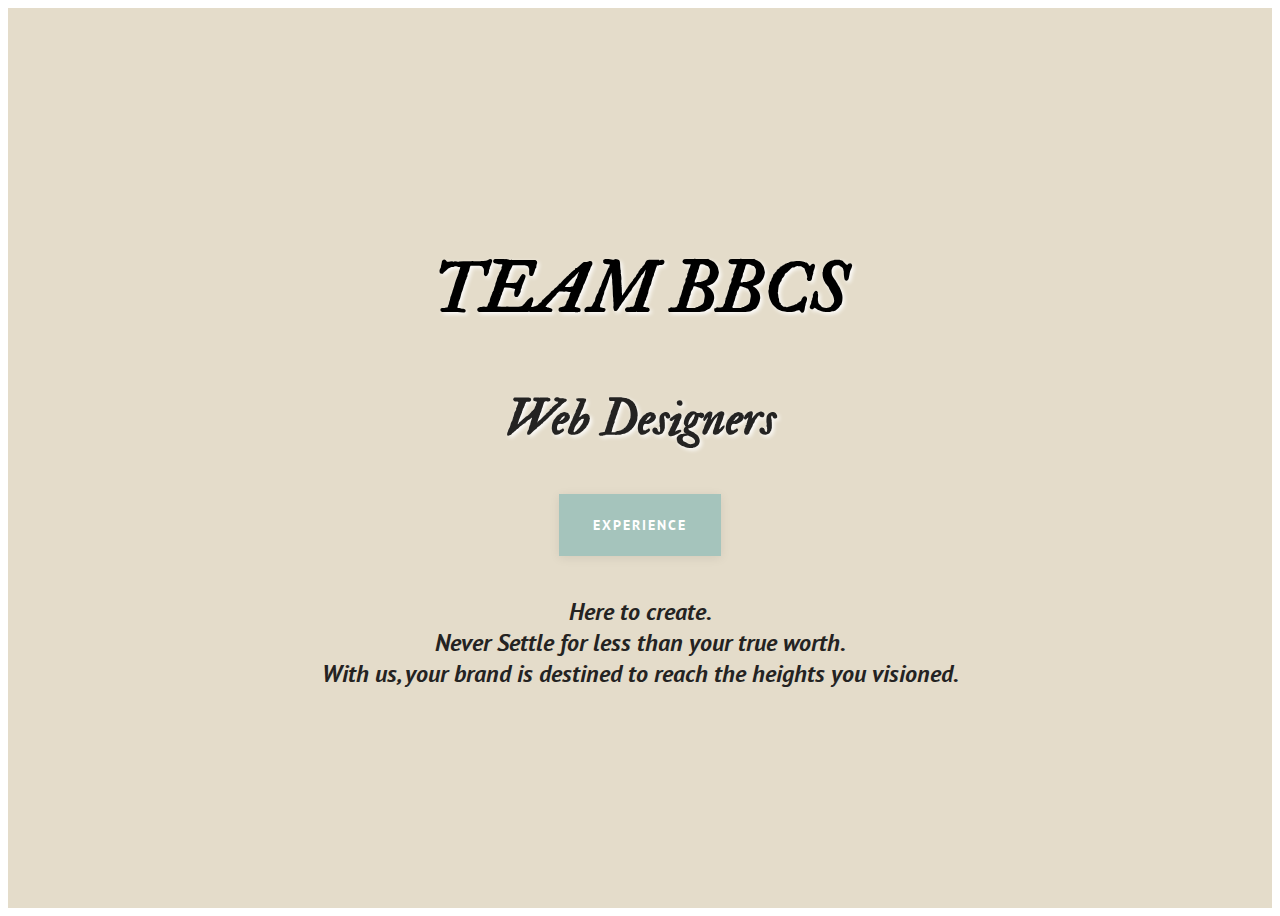
==== commit 01995ba2: "changed style, button placement." ====
--- a/index.html
+++ b/index.html
@@ -16,9 +16,10 @@
 	<div class="center">
 		<h1 class="inkName">TEAM BBCS</h1>
     <h1 style="font-style:italic" class="inkHeading">Web Designers</h1>
+    <a href="transition.html" id="front_page_button" class="cd-btn cd-modal-trigger">Experience</a><br><br>
      <h2 style="font-style:italic" class="inkBody">Here to create.<br> Never Settle for less than your true worth.<br> 
                                    With us, your brand is destined to reach the heights you visioned.</h2>
-		<a href="transition.html" id="front_page_button" class="cd-btn cd-modal-trigger">Experience</a>
+		
 	</div>
 </main> <!-- .cd-main-content -->
 
--- a/css/style.css
+++ b/css/style.css
@@ -1,4 +1,4 @@
-/* -------------------------------- 
+/* --------------------------------
 
 Primary style
 
@@ -23,7 +23,7 @@
   text-decoration: none;
 }
 
-/* -------------------------------- 
+/* --------------------------------
 
 Patterns - reusable parts of our design
 
@@ -48,7 +48,7 @@
   box-shadow: 0 6px 20px rgba(0, 0, 0, 0.1);
 }
 
-/* -------------------------------- 
+/* --------------------------------
 
 Typography
 
@@ -66,7 +66,7 @@
   }
 }
 
-/* -------------------------------- 
+/* --------------------------------
 
 Main Content
 
@@ -87,9 +87,9 @@
   text-align: center;
 }
 
-/* -------------------------------- 
-
-Modal window 
+/* --------------------------------
+
+Modal window
 
 -------------------------------- */
 .cd-modal {
@@ -197,9 +197,9 @@
   }
 }
 
-/* -------------------------------- 
-
-Transition Layer 
+/* --------------------------------
+
+Transition Layer
 
 -------------------------------- */
 .cd-transition-layer {
@@ -323,3 +323,13 @@
     transform: translateY(-50%) translateX(-2%);
   }
 }
+
+/*Styling InkScreen*/
+.inkName {
+ color:  #000000;
+    text-shadow: 2px 2px 4px white;
+font-size: 70px;
+}
+.inkHeading{
+    text-shadow: 2px 2px 4px white;
+}
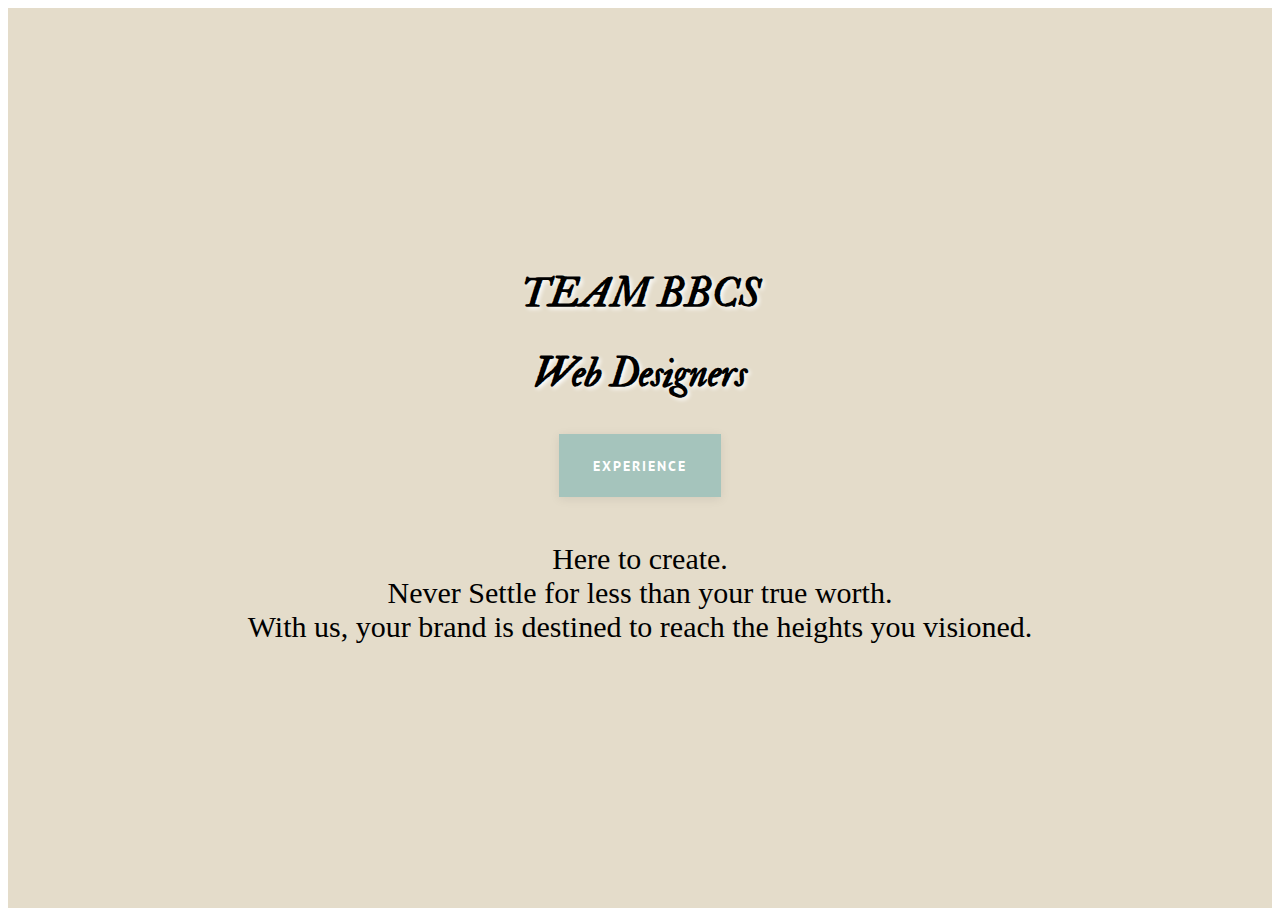
==== commit 17882185: "Cleaned Code(removed repeating stuff)" ====
--- a/index.html
+++ b/index.html
@@ -12,21 +12,17 @@
 	<title>BBCS</title>
 </head>
 <body>
-<main class="cd-main-content">
-	<div class="center">
-		<h1 class="inkName">TEAM BBCS</h1>
-    <h1 style="font-style:italic" class="inkHeading">Web Designers</h1>
-    <a href="transition.html" id="front_page_button" class="cd-btn cd-modal-trigger">Experience</a><br><br>
-     <h2 style="font-style:italic" class="inkBody">Here to create.<br> Never Settle for less than your true worth.<br> 
-                                   With us, your brand is destined to reach the heights you visioned.</h2>
-		
-	</div>
-</main> <!-- .cd-main-content -->
-
-<div class="cd-transition-layer">
-	<div class="bg-layer"></div>
-</div> <!-- .cd-transition-layer -->
-
-<script src="js/script.js"></script> <!-- Resource jQuery -->
-</body>
+	<main class="cd-main-content">
+		<div class="center">
+			<h1>TEAM BBCS</h1>
+    	<h1>Web Designers</h1>
+    	<a href="transition.html" id="front_page_button" class="cd-btn cd-modal-trigger">Experience</a><br><br>
+    	<h2>Here to create.<br> Never Settle for less than your true worth.<br>With us, your brand is destined to reach the heights you visioned.</h2>
+		</div>
+	</main> <!-- .cd-main-content -->
+	<div class="cd-transition-layer">
+		<div class="bg-layer"></div>
+	</div> <!-- .cd-transition-layer -->
+	<script src="js/script.js"></script> <!-- Resource jQuery -->
+	</body>
 </html>
--- a/css/style.css
+++ b/css/style.css
@@ -14,7 +14,6 @@
 body {
   font-size: 1.6rem;
   font-family: "PT Sans", sans-serif;
-  color: #242322;
   background-color: #ffffff;
 }
 
@@ -53,18 +52,25 @@
 Typography
 
 -------------------------------- */
-h1 {
-  font-size: 2.6rem;
+h1{
+  font-size: 4rem;
   line-height: 1;
   margin-bottom: 1em;
+  text-shadow: 2px 2px 4px white;
   font-family: "IM Fell Double Pica", serif;
   font-style: italic;
-}
-@media only screen and (min-width: 768px) {
+  font-weight: bold;
+}
+h2{
+  font-size: 3rem;
+  font-family: cursive;
+  font-weight: 100;
+}
+/*@media only screen and (min-width: 768px) {
   h1 {
     font-size: 5rem;
   }
-}
+}*/
 
 /* --------------------------------
 
@@ -323,13 +329,3 @@
     transform: translateY(-50%) translateX(-2%);
   }
 }
-
-/*Styling InkScreen*/
-.inkName {
- color:  #000000;
-    text-shadow: 2px 2px 4px white;
-font-size: 70px;
-}
-.inkHeading{
-    text-shadow: 2px 2px 4px white;
-}
